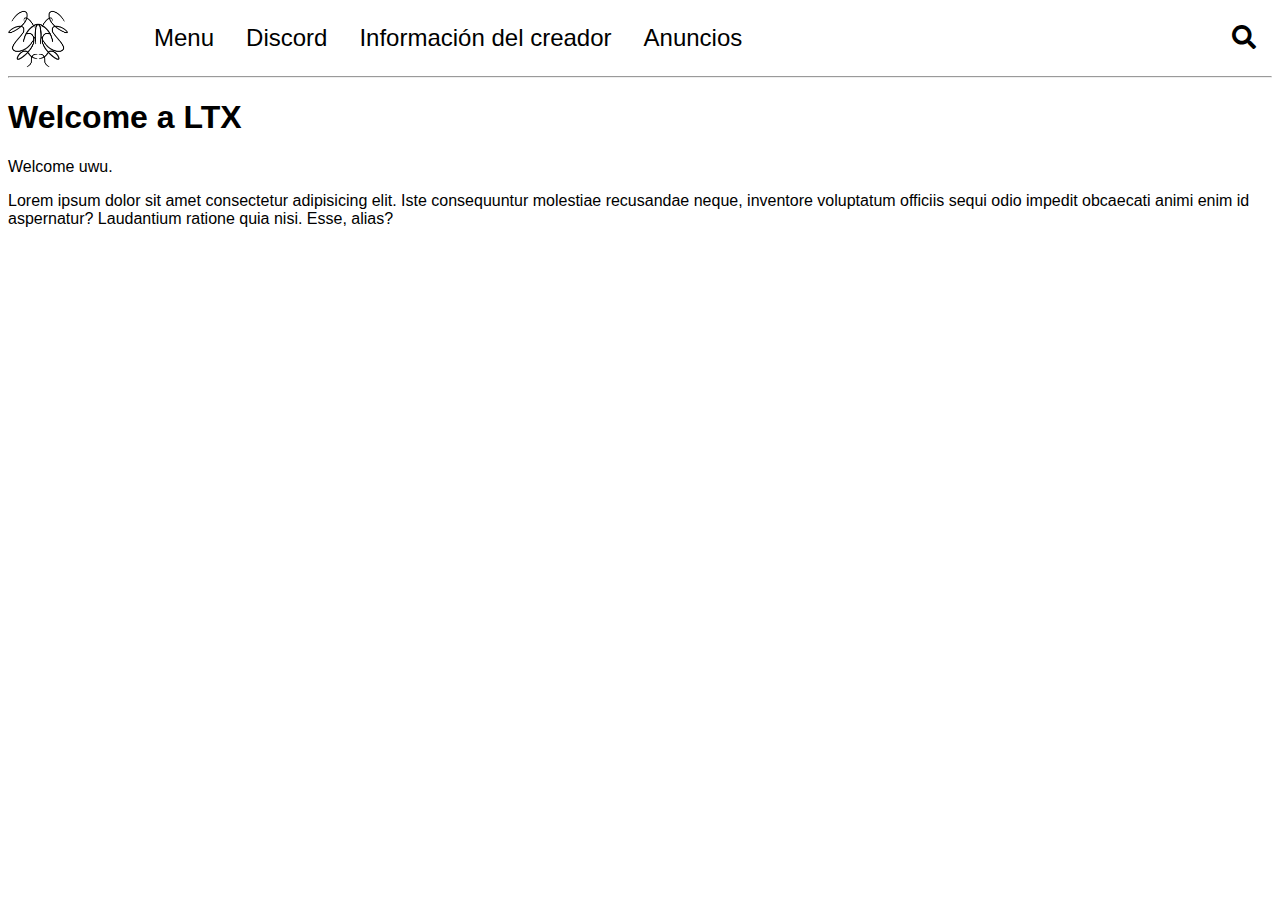
==== index.html @ d5042afc "Update index.html" ====
<!DOCTYPE html>
<html lang="es">

<head>
  <meta charset="UTF-8">
  <meta name="viewport" content="width=device-width, initial-scale=1.0">
  <meta http-equiv="X-UA-Compatible" content="ie=edge">
  <title>LTX</title>
  <meta name="description" content="LTX">

  <meta name="theme-color" content="#F0DB4F">
  <meta name="MobileOptimized" content="width">
  <meta name="HandheldFriendly" content="true">
  <meta name="apple-mobile-web-app-capable" content="yes">
  <meta name="apple-mobile-web-app-status-bar-style" content="black-translucent">
  <link rel="shortcut icon" type="image/png" href="./img/NewCanvas1.png">
  <link rel="apple-touch-icon" href="./img/NewCanvas1.png">
  <link rel="apple-touch-startup-image" href="./img/NewCanvas1.png">
  <link rel="manifest" href="./manifest.json">

  <link href="https://fonts.googleapis.com/css?family=Raleway:400,700" rel="stylesheet">
  <link href="https://use.fontawesome.com/releases/v5.0.7/css/all.css" rel="stylesheet">
  <link rel="stylesheet" href="./style.css">
</head>

<body>
  <div class="container">
    <nav class="nav-main">
      <img src="img/NewCanvas1.png" width="60" height="60" alt="LTX" class="nav-LTX">
      <ul class="nav-menu">
        <li>
          <a href="a">Menu</a>
        </li>
        <li>
          <a href="a">Discord</a>
        </li>
        <li>
          <a href="a">Información del creador</a>
        </li>
        <li>
          <a href="a">Anuncios</a>
        </li>
      </ul>
      <ul class="nav-menu-rigth">
        <li>
          <a href="#">
            <i class="fas fa-search"></i>
          </a>
        </li>
      </ul>
    </nav>
  </div>
  <hr>
</body>

<body>

  <header class="Header">
    <h1>Welcome a LTX</h1>
    <p>
      Welcome uwu.
    </p>

    <nav>
    </nav>
  </header>
  <main class="Main">
  </main>
  <script src="./script.js"></script>
  <p> Lorem ipsum dolor sit amet consectetur adipisicing elit. Iste consequuntur molestiae recusandae neque, inventore
    voluptatum officiis sequi odio impedit obcaecati animi enim id aspernatur? Laudantium ratione quia nisi. Esse,
    alias?</p>

</body>



</html>
---- style.css ----
* {
  box-sizing: border-box;
  margin: 1;
  padding: 1;
}

body {
  font-size: 16px;
  font-family: "Roboto", sans-serif;
}

a {
  color: black;
  text-decoration: none;
}

ul {
  list-style: none;
}

.container {
  width: 100%;
  margin: auto;
}

/* Navigation */
.nav-main {
  font-size: 24px;
  display: flex;
  justify-content: space-between;
  align-items: center;
  height: 60px;
  padding: 20px 0;
}

.nav-LTX {
  width: 60px;
}

.nav-main ul {
  display: flex;
}

.nav-main ul li {
  padding: 10px;
}

.nav-main ul li a {
  padding: 6px;
}

.nav-main ul li a:hover {
  border-bottom: 3px solid #3e414a;
}

.nav-main ul.nav-menu {
  flex: 1;
  margin-left: 30px;
}
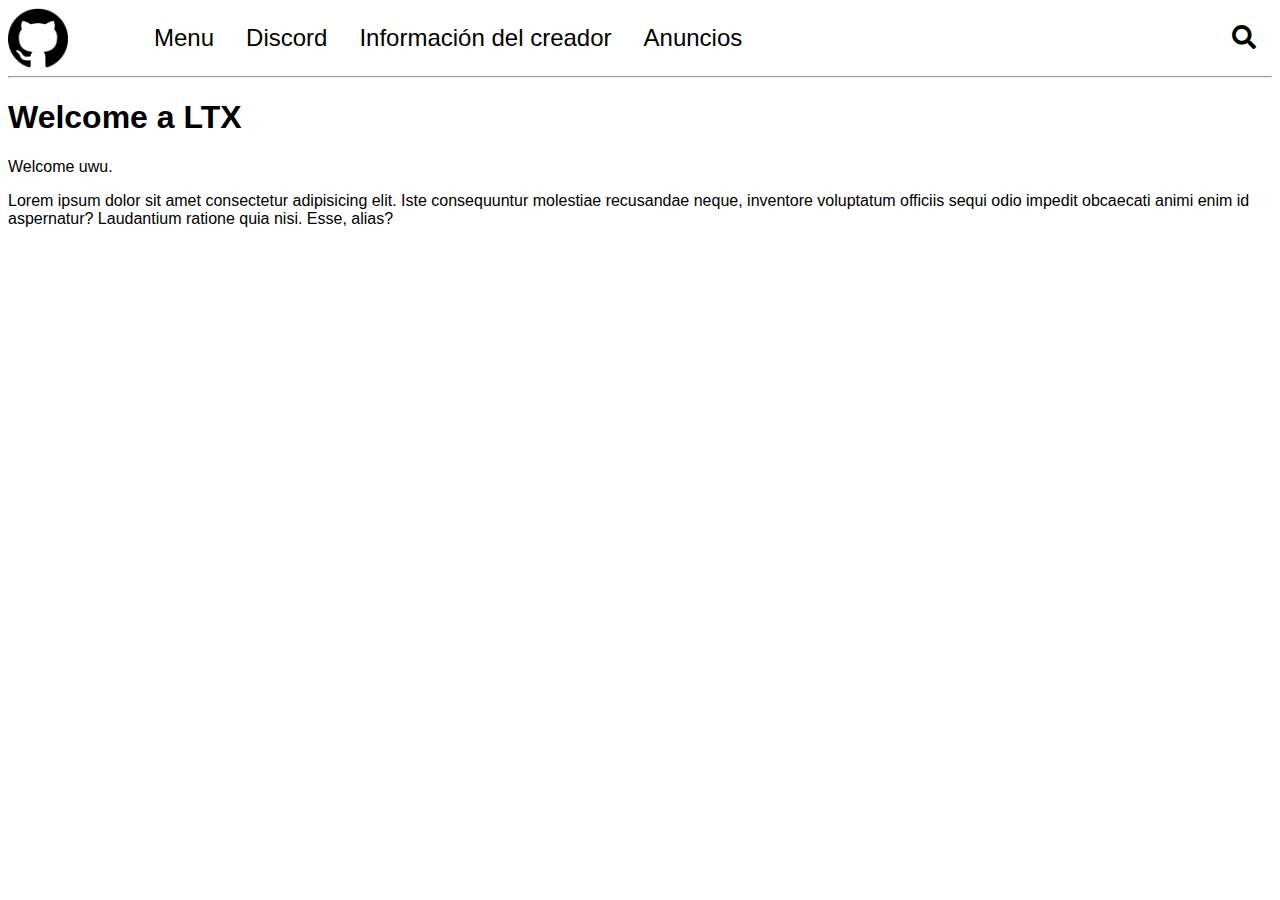
==== commit bfdcc32e: "a" ====
--- a/index.html
+++ b/index.html
@@ -26,7 +26,7 @@
 <body>
   <div class="container">
     <nav class="nav-main">
-      <img src="img/NewCanvas1.png" width="60" height="60" alt="LTX" class="nav-LTX">
+      <img src="img/25231.png" width="60" height="60" alt="LTX" class="nav-LTX">
       <ul class="nav-menu">
         <li>
           <a href="a">Menu</a>
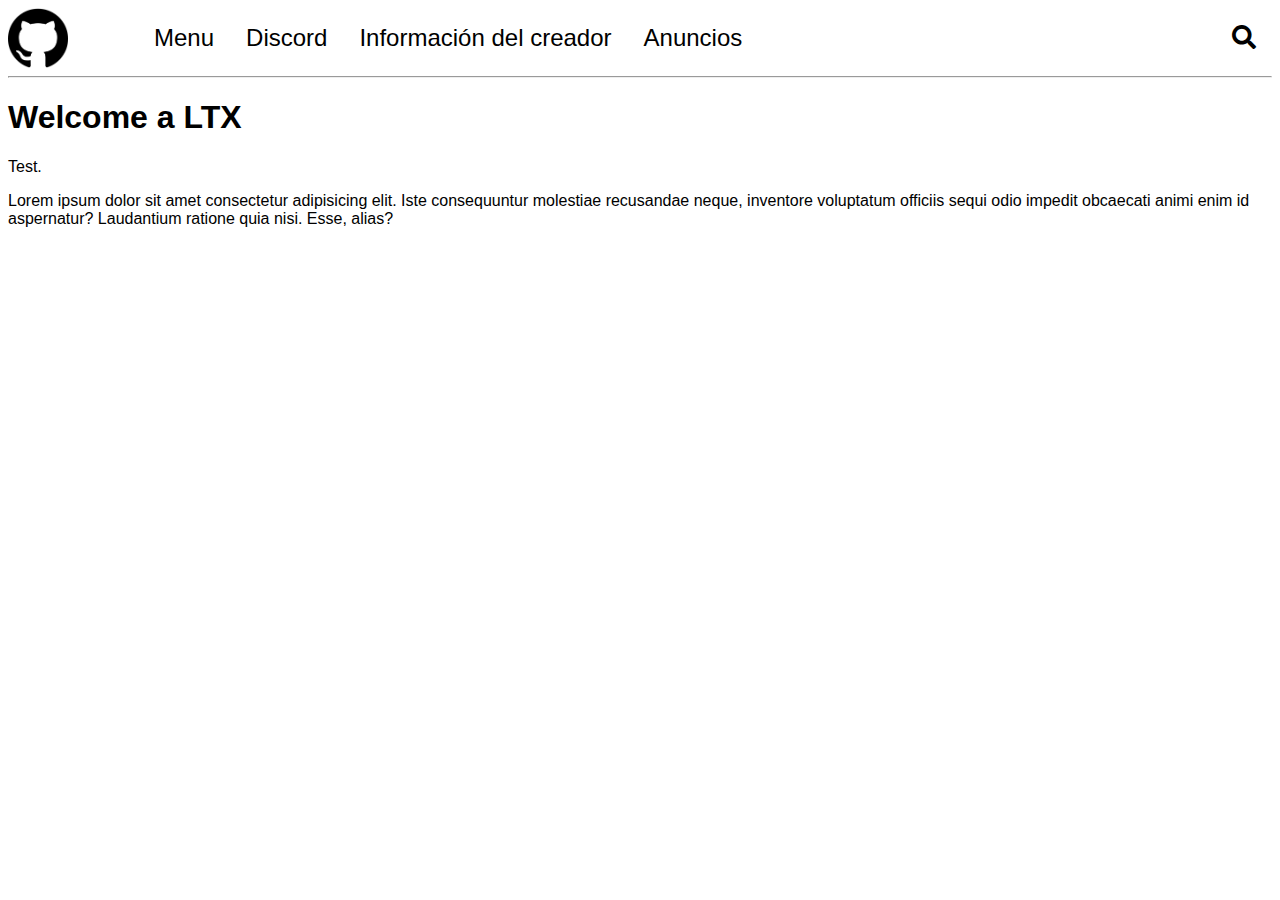
==== commit ce8e99b1: "Update index.html" ====
--- a/index.html
+++ b/index.html
@@ -13,9 +13,9 @@
   <meta name="HandheldFriendly" content="true">
   <meta name="apple-mobile-web-app-capable" content="yes">
   <meta name="apple-mobile-web-app-status-bar-style" content="black-translucent">
-  <link rel="shortcut icon" type="image/png" href="./img/NewCanvas1.png">
-  <link rel="apple-touch-icon" href="./img/NewCanvas1.png">
-  <link rel="apple-touch-startup-image" href="./img/NewCanvas1.png">
+  <link rel="shortcut icon" type="image/png" href="./img/25231.png">
+  <link rel="apple-touch-icon" href="./img/25231.png">
+  <link rel="apple-touch-startup-image" href="./img/25231.png">
   <link rel="manifest" href="./manifest.json">
 
   <link href="https://fonts.googleapis.com/css?family=Raleway:400,700" rel="stylesheet">
@@ -58,7 +58,7 @@
   <header class="Header">
     <h1>Welcome a LTX</h1>
     <p>
-      Welcome uwu.
+      Test.
     </p>
 
     <nav>
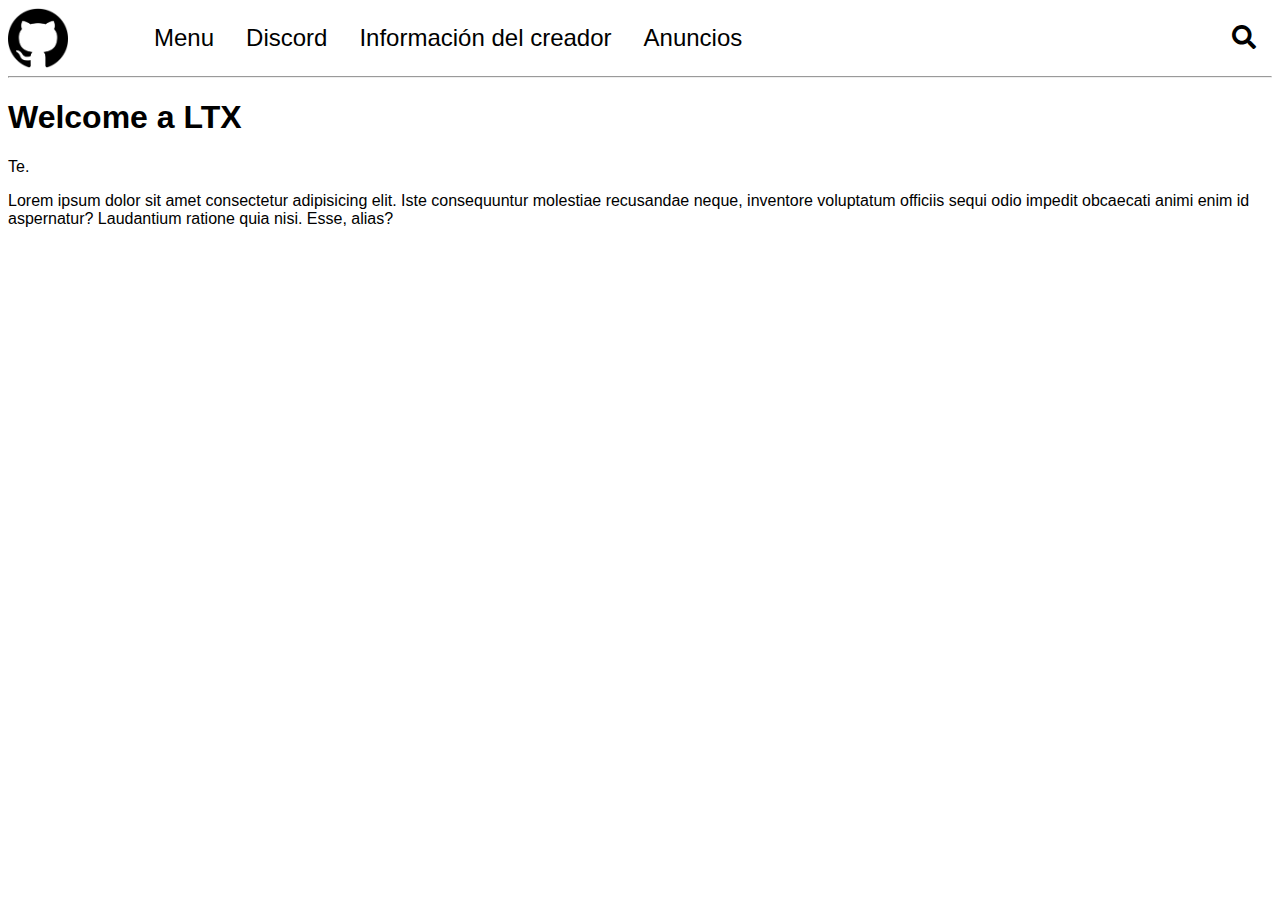
==== commit 75625e8f: "add main files" ====
--- a/index.html
+++ b/index.html
@@ -58,7 +58,7 @@
   <header class="Header">
     <h1>Welcome a LTX</h1>
     <p>
-      Test.
+      Te.
     </p>
 
     <nav>
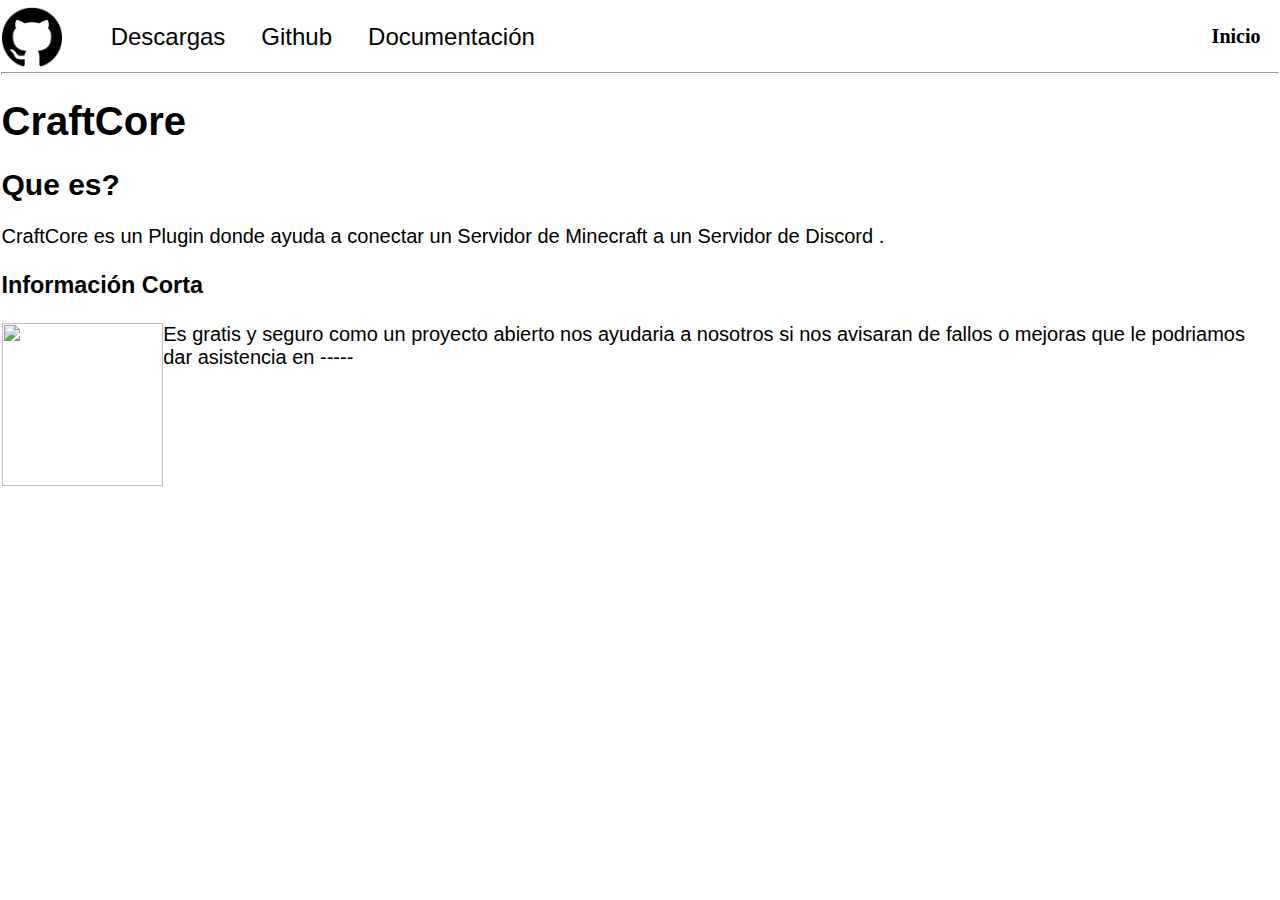
==== commit 468f34c2: "add files main" ====
--- a/index.html
+++ b/index.html
@@ -5,17 +5,17 @@
   <meta charset="UTF-8">
   <meta name="viewport" content="width=device-width, initial-scale=1.0">
   <meta http-equiv="X-UA-Compatible" content="ie=edge">
-  <title>LTX</title>
-  <meta name="description" content="LTX">
+  <title>CraftCore</title>
+  <meta name="description" content="CraftCore">
 
   <meta name="theme-color" content="#F0DB4F">
-  <meta name="MobileOptimized" content="width">
+  <meta name="MobileOptimized" content="true">
   <meta name="HandheldFriendly" content="true">
   <meta name="apple-mobile-web-app-capable" content="yes">
   <meta name="apple-mobile-web-app-status-bar-style" content="black-translucent">
-  <link rel="shortcut icon" type="image/png" href="./img/25231.png">
-  <link rel="apple-touch-icon" href="./img/25231.png">
-  <link rel="apple-touch-startup-image" href="./img/25231.png">
+  <link rel="shortcut icon" type="image/png" href="">
+  <link rel="apple-touch-icon" href="">
+  <link rel="apple-touch-startup-image" href="">
   <link rel="manifest" href="./manifest.json">
 
   <link href="https://fonts.googleapis.com/css?family=Raleway:400,700" rel="stylesheet">
@@ -26,53 +26,61 @@
 <body>
   <div class="container">
     <nav class="nav-main">
-      <img src="img/25231.png" width="60" height="60" alt="LTX" class="nav-LTX">
+      <img src="./img/25231.png" width="60" height="60" alt="test" class="nav-test">
       <ul class="nav-menu">
         <li>
-          <a href="a">Menu</a>
+          <a href="paginas/Descargas.html">Descargas</a>
         </li>
         <li>
-          <a href="a">Discord</a>
+          <a href="paginas/Github.html">Github</a>
         </li>
         <li>
-          <a href="a">Información del creador</a>
-        </li>
-        <li>
-          <a href="a">Anuncios</a>
+          <a href="paginas/Documentacion.html">Documentación</a>
         </li>
       </ul>
-      <ul class="nav-menu-rigth">
+      <ul class="body">
         <li>
-          <a href="#">
-            <i class="fas fa-search"></i>
+          <a href="index.html">
+            <i class="fas fa-house-chimney-user"> Inicio</i>
           </a>
         </li>
-      </ul>
     </nav>
   </div>
+  <html>
   <hr>
 </body>
+</head>
+
+
+
 
 <body>
-
+  <br>
   <header class="Header">
-    <h1>Welcome a LTX</h1>
-    <p>
-      Te.
-    </p>
-
+    <h1>CraftCore</h1>
+    <br>
+    <h2>Que es?</h2>
+    <br>
+    <p> CraftCore es un Plugin donde ayuda a conectar un Servidor de Minecraft a un Servidor de Discord . </p>
+    <br>
+    <h3>Informaci&oacute;n Corta</h3>
+    <br>
+    <p><img src="https://i.ibb.co/pRCtGBg/test.png" width="161" height="163" style="float: left;" /> Es gratis y seguro
+      como un proyecto abierto nos ayudaria a nosotros si nos avisaran de fallos o mejoras que le
+      podriamos dar asistencia en -----</p>
+    <br>
+    <p></p>
+    <p></p>
     <nav>
     </nav>
   </header>
   <main class="Main">
   </main>
   <script src="./script.js"></script>
-  <p> Lorem ipsum dolor sit amet consectetur adipisicing elit. Iste consequuntur molestiae recusandae neque, inventore
-    voluptatum officiis sequi odio impedit obcaecati animi enim id aspernatur? Laudantium ratione quia nisi. Esse,
-    alias?</p>
 
 </body>
-
-
+<figcaption>
+  <footer></footer>
+</figcaption>
 
 </html>--- a/style.css
+++ b/style.css
@@ -1,12 +1,24 @@
 * {
-  box-sizing: border-box;
-  margin: 1;
-  padding: 1;
+  margin: 0;
+  padding: 0.01cm;
 }
 
 body {
-  font-size: 16px;
+  font-size: 20px;
   font-family: "Roboto", sans-serif;
+}
+
+.body {
+  font-size: 20px;
+  font-family: "Roboto", sans-serif;
+}
+.nav-main {
+  font-size: 24px;
+  display: flex;
+  justify-content: space-between;
+  align-items: center;
+  height: 70px;
+  padding: 20px 1;
 }
 
 a {
@@ -22,18 +34,8 @@
   width: 100%;
   margin: auto;
 }
-
-/* Navigation */
-.nav-main {
-  font-size: 24px;
-  display: flex;
-  justify-content: space-between;
-  align-items: center;
-  height: 60px;
-  padding: 20px 0;
-}
-
-.nav-LTX {
+/* Navegar */
+.nav-test {
   width: 60px;
 }
 
@@ -46,7 +48,7 @@
 }
 
 .nav-main ul li a {
-  padding: 6px;
+  padding: 8px;
 }
 
 .nav-main ul li a:hover {
